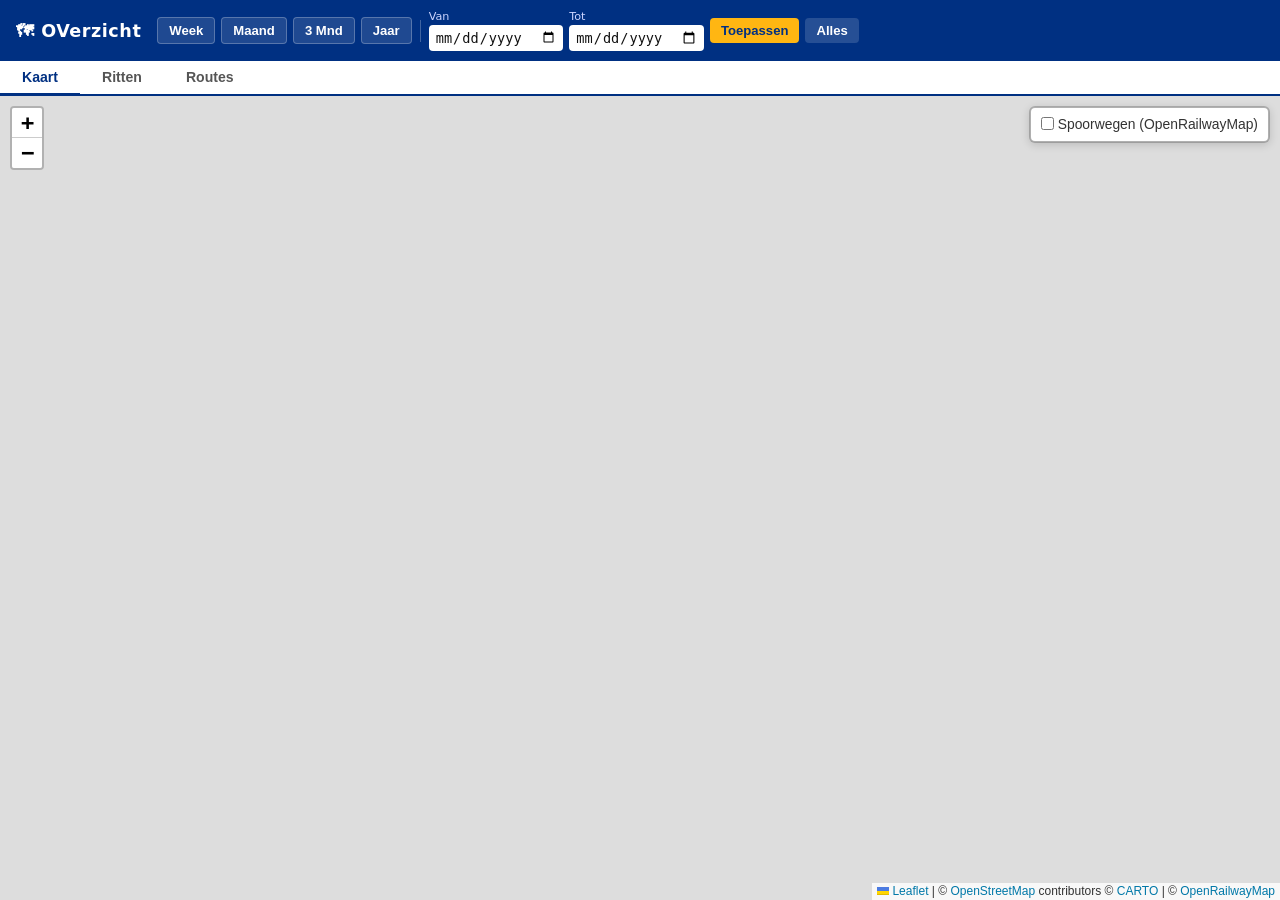
==== web_extension/dashboard/index.html @ b253cc57 "OVerzicht: OV-chipkaart travel-history visualiser Browser extension (Manifest V3, Firefox + Chrome) " ====
<!DOCTYPE html>
<html lang="nl">
<head>
  <meta charset="utf-8" />
  <meta name="viewport" content="width=device-width, initial-scale=1" />
  <title>OVerzicht</title>

  <!-- Leaflet — served from local lib/ to comply with MV3 CSP -->
  <link rel="stylesheet" href="../lib/leaflet.css" />
  <script src="../lib/leaflet.js"></script>

  <link rel="stylesheet" href="style.css" />
</head>
<body>
  <header>
    <h1>🗺 OVerzicht</h1>

    <div class="controls">
      <button class="btn-preset" data-days="7">Week</button>
      <button class="btn-preset" data-days="30">Maand</button>
      <button class="btn-preset" data-days="90">3 Mnd</button>
      <button class="btn-preset" data-days="365">Jaar</button>

      <span class="controls-sep"></span>

      <label>
        Van
        <input type="date" id="date-from" />
      </label>
      <label>
        Tot
        <input type="date" id="date-to" />
      </label>
      <button id="btn-apply">Toepassen</button>
      <button id="btn-reset">Alles</button>
    </div>

    <div class="stats" id="stats"></div>
  </header>

  <nav class="tabs">
    <button class="tab active" data-tab="map">Kaart</button>
    <button class="tab" data-tab="table">Ritten</button>
    <button class="tab" data-tab="debug">Routes</button>
  </nav>

  <div id="tab-map" class="tab-panel">
    <div id="map"></div>
  </div>

  <div id="tab-table" class="tab-panel hidden">
    <div class="table-wrap">
      <table id="trips-table">
        <thead>
          <tr>
            <th>Datum</th>
            <th>Vertrek</th>
            <th>Van</th>
            <th>Aankomst</th>
            <th>Naar</th>
            <th>Bedrag</th>
            <th>Product</th>
            <th>Vervoerder</th>
            <th>Kaart</th>
          </tr>
        </thead>
        <tbody id="trips-tbody"></tbody>
      </table>
    </div>
  </div>

  <div id="tab-debug" class="tab-panel hidden">
    <div class="table-wrap">
      <table id="debug-table">
        <colgroup>
          <col style="width:90px">   <!-- Datum -->
          <col style="width:58px">   <!-- Check-in -->
          <col style="width:58px">   <!-- Check-out -->
          <col style="width:140px">  <!-- Van -->
          <col style="width:140px">  <!-- Naar -->
          <col style="width:85px">   <!-- Vervoerder -->
          <col style="width:150px">  <!-- Product (CSV) -->
          <col style="width:130px">  <!-- Stop van -->
          <col style="width:130px">  <!-- Stop naar -->
          <col style="width:50px">   <!-- Pool -->
          <col style="width:80px">   <!-- Code -->
          <col style="width:70px">   <!-- Gefilterd -->
          <col style="width:110px">  <!-- GTFS vertrek -->
          <col style="width:210px">  <!-- Beste match -->
          <col style="width:80px">   <!-- Score -->
          <col style="width:62px">   <!-- Van idx -->
          <col style="width:62px">   <!-- Naar idx -->
          <col style="width:62px">   <!-- Punten -->
          <col style="width:110px">  <!-- Resultaat -->
        </colgroup>
        <thead>
          <tr>
            <th>Datum</th>
            <th>Check-in</th>
            <th>Check-out</th>
            <th>Van</th>
            <th>Naar</th>
            <th>Vervoerder</th>
            <th>Product (CSV)</th>
            <th>Stop van</th>
            <th>Stop naar</th>
            <th title="Aantal routes in pool voor filter">Pool</th>
            <th title="Geëxtraheerde lijncode (Intercity / Sprinter / 12 / …)">Code</th>
            <th title="Pool na code-filter">Gefilterd</th>
            <th title="Gevonden GTFS-vertrek (tijdstip + type)">GTFS vertrek</th>
            <th>Beste match</th>
            <th title="Kwaliteitsscore (lager = beter)">Score</th>
            <th title="Index van vertrekpunt in route-polyline">Van idx</th>
            <th title="Index van bestemmingspunt in route-polyline">Naar idx</th>
            <th title="Totaal aantal punten in route-polyline">Punten</th>
            <th>Resultaat</th>
          </tr>
        </thead>
        <tbody id="debug-tbody"></tbody>
      </table>
    </div>
  </div>

  <div id="no-data" class="hidden">
    <p>
      Nog geen reisdata. Ga naar
      <a href="https://www.ov-chipkaart.nl/nl/mijn-ov-chip/mijn-ov-reishistorie" target="_blank">
        Mijn reishistorie
      </a>
      en klik op de <strong>OVerzicht</strong>-knop.
    </p>
  </div>

  <script src="matching.js"></script>
  <script src="app.js"></script>
</body>
</html>
---- web_extension/lib/leaflet.css ----
/* required styles */

.leaflet-pane,
.leaflet-tile,
.leaflet-marker-icon,
.leaflet-marker-shadow,
.leaflet-tile-container,
.leaflet-pane > svg,
.leaflet-pane > canvas,
.leaflet-zoom-box,
.leaflet-image-layer,
.leaflet-layer {
	position: absolute;
	left: 0;
	top: 0;
	}
.leaflet-container {
	overflow: hidden;
	}
.leaflet-tile,
.leaflet-marker-icon,
.leaflet-marker-shadow {
	-webkit-user-select: none;
	   -moz-user-select: none;
	        user-select: none;
	  -webkit-user-drag: none;
	}
/* Prevents IE11 from highlighting tiles in blue */
.leaflet-tile::selection {
	background: transparent;
}
/* Safari renders non-retina tile on retina better with this, but Chrome is worse */
.leaflet-safari .leaflet-tile {
	image-rendering: -webkit-optimize-contrast;
	}
/* hack that prevents hw layers "stretching" when loading new tiles */
.leaflet-safari .leaflet-tile-container {
	width: 1600px;
	height: 1600px;
	-webkit-transform-origin: 0 0;
	}
.leaflet-marker-icon,
.leaflet-marker-shadow {
	display: block;
	}
/* .leaflet-container svg: reset svg max-width decleration shipped in Joomla! (joomla.org) 3.x */
/* .leaflet-container img: map is broken in FF if you have max-width: 100% on tiles */
.leaflet-container .leaflet-overlay-pane svg {
	max-width: none !important;
	max-height: none !important;
	}
.leaflet-container .leaflet-marker-pane img,
.leaflet-container .leaflet-shadow-pane img,
.leaflet-container .leaflet-tile-pane img,
.leaflet-container img.leaflet-image-layer,
.leaflet-container .leaflet-tile {
	max-width: none !important;
	max-height: none !important;
	width: auto;
	padding: 0;
	}

.leaflet-container img.leaflet-tile {
	/* See: https://bugs.chromium.org/p/chromium/issues/detail?id=600120 */
	mix-blend-mode: plus-lighter;
}

.leaflet-container.leaflet-touch-zoom {
	-ms-touch-action: pan-x pan-y;
	touch-action: pan-x pan-y;
	}
.leaflet-container.leaflet-touch-drag {
	-ms-touch-action: pinch-zoom;
	/* Fallback for FF which doesn't support pinch-zoom */
	touch-action: none;
	touch-action: pinch-zoom;
}
.leaflet-container.leaflet-touch-drag.leaflet-touch-zoom {
	-ms-touch-action: none;
	touch-action: none;
}
.leaflet-container {
	-webkit-tap-highlight-color: transparent;
}
.leaflet-container a {
	-webkit-tap-highlight-color: rgba(51, 181, 229, 0.4);
}
.leaflet-tile {
	filter: inherit;
	visibility: hidden;
	}
.leaflet-tile-loaded {
	visibility: inherit;
	}
.leaflet-zoom-box {
	width: 0;
	height: 0;
	-moz-box-sizing: border-box;
	     box-sizing: border-box;
	z-index: 800;
	}
/* workaround for https://bugzilla.mozilla.org/show_bug.cgi?id=888319 */
.leaflet-overlay-pane svg {
	-moz-user-select: none;
	}

.leaflet-pane         { z-index: 400; }

.leaflet-tile-pane    { z-index: 200; }
.leaflet-overlay-pane { z-index: 400; }
.leaflet-shadow-pane  { z-index: 500; }
.leaflet-marker-pane  { z-index: 600; }
.leaflet-tooltip-pane   { z-index: 650; }
.leaflet-popup-pane   { z-index: 700; }

.leaflet-map-pane canvas { z-index: 100; }
.leaflet-map-pane svg    { z-index: 200; }

.leaflet-vml-shape {
	width: 1px;
	height: 1px;
	}
.lvml {
	behavior: url(#default#VML);
	display: inline-block;
	position: absolute;
	}


/* control positioning */

.leaflet-control {
	position: relative;
	z-index: 800;
	pointer-events: visiblePainted; /* IE 9-10 doesn't have auto */
	pointer-events: auto;
	}
.leaflet-top,
.leaflet-bottom {
	position: absolute;
	z-index: 1000;
	pointer-events: none;
	}
.leaflet-top {
	top: 0;
	}
.leaflet-right {
	right: 0;
	}
.leaflet-bottom {
	bottom: 0;
	}
.leaflet-left {
	left: 0;
	}
.leaflet-control {
	float: left;
	clear: both;
	}
.leaflet-right .leaflet-control {
	float: right;
	}
.leaflet-top .leaflet-control {
	margin-top: 10px;
	}
.leaflet-bottom .leaflet-control {
	margin-bottom: 10px;
	}
.leaflet-left .leaflet-control {
	margin-left: 10px;
	}
.leaflet-right .leaflet-control {
	margin-right: 10px;
	}


/* zoom and fade animations */

.leaflet-fade-anim .leaflet-popup {
	opacity: 0;
	-webkit-transition: opacity 0.2s linear;
	   -moz-transition: opacity 0.2s linear;
	        transition: opacity 0.2s linear;
	}
.leaflet-fade-anim .leaflet-map-pane .leaflet-popup {
	opacity: 1;
	}
.leaflet-zoom-animated {
	-webkit-transform-origin: 0 0;
	    -ms-transform-origin: 0 0;
	        transform-origin: 0 0;
	}
svg.leaflet-zoom-animated {
	will-change: transform;
}

.leaflet-zoom-anim .leaflet-zoom-animated {
	-webkit-transition: -webkit-transform 0.25s cubic-bezier(0,0,0.25,1);
	   -moz-transition:    -moz-transform 0.25s cubic-bezier(0,0,0.25,1);
	        transition:         transform 0.25s cubic-bezier(0,0,0.25,1);
	}
.leaflet-zoom-anim .leaflet-tile,
.leaflet-pan-anim .leaflet-tile {
	-webkit-transition: none;
	   -moz-transition: none;
	        transition: none;
	}

.leaflet-zoom-anim .leaflet-zoom-hide {
	visibility: hidden;
	}


/* cursors */

.leaflet-interactive {
	cursor: pointer;
	}
.leaflet-grab {
	cursor: -webkit-grab;
	cursor:    -moz-grab;
	cursor:         grab;
	}
.leaflet-crosshair,
.leaflet-crosshair .leaflet-interactive {
	cursor: crosshair;
	}
.leaflet-popup-pane,
.leaflet-control {
	cursor: auto;
	}
.leaflet-dragging .leaflet-grab,
.leaflet-dragging .leaflet-grab .leaflet-interactive,
.leaflet-dragging .leaflet-marker-draggable {
	cursor: move;
	cursor: -webkit-grabbing;
	cursor:    -moz-grabbing;
	cursor:         grabbing;
	}

/* marker & overlays interactivity */
.leaflet-marker-icon,
.leaflet-marker-shadow,
.leaflet-image-layer,
.leaflet-pane > svg path,
.leaflet-tile-container {
	pointer-events: none;
	}

.leaflet-marker-icon.leaflet-interactive,
.leaflet-image-layer.leaflet-interactive,
.leaflet-pane > svg path.leaflet-interactive,
svg.leaflet-image-layer.leaflet-interactive path {
	pointer-events: visiblePainted; /* IE 9-10 doesn't have auto */
	pointer-events: auto;
	}

/* visual tweaks */

.leaflet-container {
	background: #ddd;
	outline-offset: 1px;
	}
.leaflet-container a {
	color: #0078A8;
	}
.leaflet-zoom-box {
	border: 2px dotted #38f;
	background: rgba(255,255,255,0.5);
	}


/* general typography */
.leaflet-container {
	font-family: "Helvetica Neue", Arial, Helvetica, sans-serif;
	font-size: 12px;
	font-size: 0.75rem;
	line-height: 1.5;
	}


/* general toolbar styles */

.leaflet-bar {
	box-shadow: 0 1px 5px rgba(0,0,0,0.65);
	border-radius: 4px;
	}
.leaflet-bar a {
	background-color: #fff;
	border-bottom: 1px solid #ccc;
	width: 26px;
	height: 26px;
	line-height: 26px;
	display: block;
	text-align: center;
	text-decoration: none;
	color: black;
	}
.leaflet-bar a,
.leaflet-control-layers-toggle {
	background-position: 50% 50%;
	background-repeat: no-repeat;
	display: block;
	}
.leaflet-bar a:hover,
.leaflet-bar a:focus {
	background-color: #f4f4f4;
	}
.leaflet-bar a:first-child {
	border-top-left-radius: 4px;
	border-top-right-radius: 4px;
	}
.leaflet-bar a:last-child {
	border-bottom-left-radius: 4px;
	border-bottom-right-radius: 4px;
	border-bottom: none;
	}
.leaflet-bar a.leaflet-disabled {
	cursor: default;
	background-color: #f4f4f4;
	color: #bbb;
	}

.leaflet-touch .leaflet-bar a {
	width: 30px;
	height: 30px;
	line-height: 30px;
	}
.leaflet-touch .leaflet-bar a:first-child {
	border-top-left-radius: 2px;
	border-top-right-radius: 2px;
	}
.leaflet-touch .leaflet-bar a:last-child {
	border-bottom-left-radius: 2px;
	border-bottom-right-radius: 2px;
	}

/* zoom control */

.leaflet-control-zoom-in,
.leaflet-control-zoom-out {
	font: bold 18px 'Lucida Console', Monaco, monospace;
	text-indent: 1px;
	}

.leaflet-touch .leaflet-control-zoom-in, .leaflet-touch .leaflet-control-zoom-out  {
	font-size: 22px;
	}


/* layers control */

.leaflet-control-layers {
	box-shadow: 0 1px 5px rgba(0,0,0,0.4);
	background: #fff;
	border-radius: 5px;
	}
.leaflet-control-layers-toggle {
	background-image: url(images/layers.png);
	width: 36px;
	height: 36px;
	}
.leaflet-retina .leaflet-control-layers-toggle {
	background-image: url(images/layers-2x.png);
	background-size: 26px 26px;
	}
.leaflet-touch .leaflet-control-layers-toggle {
	width: 44px;
	height: 44px;
	}
.leaflet-control-layers .leaflet-control-layers-list,
.leaflet-control-layers-expanded .leaflet-control-layers-toggle {
	display: none;
	}
.leaflet-control-layers-expanded .leaflet-control-layers-list {
	display: block;
	position: relative;
	}
.leaflet-control-layers-expanded {
	padding: 6px 10px 6px 6px;
	color: #333;
	background: #fff;
	}
.leaflet-control-layers-scrollbar {
	overflow-y: scroll;
	overflow-x: hidden;
	padding-right: 5px;
	}
.leaflet-control-layers-selector {
	margin-top: 2px;
	position: relative;
	top: 1px;
	}
.leaflet-control-layers label {
	display: block;
	font-size: 13px;
	font-size: 1.08333em;
	}
.leaflet-control-layers-separator {
	height: 0;
	border-top: 1px solid #ddd;
	margin: 5px -10px 5px -6px;
	}

/* Default icon URLs */
.leaflet-default-icon-path { /* used only in path-guessing heuristic, see L.Icon.Default */
	background-image: url(images/marker-icon.png);
	}


/* attribution and scale controls */

.leaflet-container .leaflet-control-attribution {
	background: #fff;
	background: rgba(255, 255, 255, 0.8);
	margin: 0;
	}
.leaflet-control-attribution,
.leaflet-control-scale-line {
	padding: 0 5px;
	color: #333;
	line-height: 1.4;
	}
.leaflet-control-attribution a {
	text-decoration: none;
	}
.leaflet-control-attribution a:hover,
.leaflet-control-attribution a:focus {
	text-decoration: underline;
	}
.leaflet-attribution-flag {
	display: inline !important;
	vertical-align: baseline !important;
	width: 1em;
	height: 0.6669em;
	}
.leaflet-left .leaflet-control-scale {
	margin-left: 5px;
	}
.leaflet-bottom .leaflet-control-scale {
	margin-bottom: 5px;
	}
.leaflet-control-scale-line {
	border: 2px solid #777;
	border-top: none;
	line-height: 1.1;
	padding: 2px 5px 1px;
	white-space: nowrap;
	-moz-box-sizing: border-box;
	     box-sizing: border-box;
	background: rgba(255, 255, 255, 0.8);
	text-shadow: 1px 1px #fff;
	}
.leaflet-control-scale-line:not(:first-child) {
	border-top: 2px solid #777;
	border-bottom: none;
	margin-top: -2px;
	}
.leaflet-control-scale-line:not(:first-child):not(:last-child) {
	border-bottom: 2px solid #777;
	}

.leaflet-touch .leaflet-control-attribution,
.leaflet-touch .leaflet-control-layers,
.leaflet-touch .leaflet-bar {
	box-shadow: none;
	}
.leaflet-touch .leaflet-control-layers,
.leaflet-touch .leaflet-bar {
	border: 2px solid rgba(0,0,0,0.2);
	background-clip: padding-box;
	}


/* popup */

.leaflet-popup {
	position: absolute;
	text-align: center;
	margin-bottom: 20px;
	}
.leaflet-popup-content-wrapper {
	padding: 1px;
	text-align: left;
	border-radius: 12px;
	}
.leaflet-popup-content {
	margin: 13px 24px 13px 20px;
	line-height: 1.3;
	font-size: 13px;
	font-size: 1.08333em;
	min-height: 1px;
	}
.leaflet-popup-content p {
	margin: 17px 0;
	margin: 1.3em 0;
	}
.leaflet-popup-tip-container {
	width: 40px;
	height: 20px;
	position: absolute;
	left: 50%;
	margin-top: -1px;
	margin-left: -20px;
	overflow: hidden;
	pointer-events: none;
	}
.leaflet-popup-tip {
	width: 17px;
	height: 17px;
	padding: 1px;

	margin: -10px auto 0;
	pointer-events: auto;

	-webkit-transform: rotate(45deg);
	   -moz-transform: rotate(45deg);
	    -ms-transform: rotate(45deg);
	        transform: rotate(45deg);
	}
.leaflet-popup-content-wrapper,
.leaflet-popup-tip {
	background: white;
	color: #333;
	box-shadow: 0 3px 14px rgba(0,0,0,0.4);
	}
.leaflet-container a.leaflet-popup-close-button {
	position: absolute;
	top: 0;
	right: 0;
	border: none;
	text-align: center;
	width: 24px;
	height: 24px;
	font: 16px/24px Tahoma, Verdana, sans-serif;
	color: #757575;
	text-decoration: none;
	background: transparent;
	}
.leaflet-container a.leaflet-popup-close-button:hover,
.leaflet-container a.leaflet-popup-close-button:focus {
	color: #585858;
	}
.leaflet-popup-scrolled {
	overflow: auto;
	}

.leaflet-oldie .leaflet-popup-content-wrapper {
	-ms-zoom: 1;
	}
.leaflet-oldie .leaflet-popup-tip {
	width: 24px;
	margin: 0 auto;

	-ms-filter: "progid:DXImageTransform.Microsoft.Matrix(M11=0.70710678, M12=0.70710678, M21=-0.70710678, M22=0.70710678)";
	filter: progid:DXImageTransform.Microsoft.Matrix(M11=0.70710678, M12=0.70710678, M21=-0.70710678, M22=0.70710678);
	}

.leaflet-oldie .leaflet-control-zoom,
.leaflet-oldie .leaflet-control-layers,
.leaflet-oldie .leaflet-popup-content-wrapper,
.leaflet-oldie .leaflet-popup-tip {
	border: 1px solid #999;
	}


/* div icon */

.leaflet-div-icon {
	background: #fff;
	border: 1px solid #666;
	}


/* Tooltip */
/* Base styles for the element that has a tooltip */
.leaflet-tooltip {
	position: absolute;
	padding: 6px;
	background-color: #fff;
	border: 1px solid #fff;
	border-radius: 3px;
	color: #222;
	white-space: nowrap;
	-webkit-user-select: none;
	-moz-user-select: none;
	-ms-user-select: none;
	user-select: none;
	pointer-events: none;
	box-shadow: 0 1px 3px rgba(0,0,0,0.4);
	}
.leaflet-tooltip.leaflet-interactive {
	cursor: pointer;
	pointer-events: auto;
	}
.leaflet-tooltip-top:before,
.leaflet-tooltip-bottom:before,
.leaflet-tooltip-left:before,
.leaflet-tooltip-right:before {
	position: absolute;
	pointer-events: none;
	border: 6px solid transparent;
	background: transparent;
	content: "";
	}

/* Directions */

.leaflet-tooltip-bottom {
	margin-top: 6px;
}
.leaflet-tooltip-top {
	margin-top: -6px;
}
.leaflet-tooltip-bottom:before,
.leaflet-tooltip-top:before {
	left: 50%;
	margin-left: -6px;
	}
.leaflet-tooltip-top:before {
	bottom: 0;
	margin-bottom: -12px;
	border-top-color: #fff;
	}
.leaflet-tooltip-bottom:before {
	top: 0;
	margin-top: -12px;
	margin-left: -6px;
	border-bottom-color: #fff;
	}
.leaflet-tooltip-left {
	margin-left: -6px;
}
.leaflet-tooltip-right {
	margin-left: 6px;
}
.leaflet-tooltip-left:before,
.leaflet-tooltip-right:before {
	top: 50%;
	margin-top: -6px;
	}
.leaflet-tooltip-left:before {
	right: 0;
	margin-right: -12px;
	border-left-color: #fff;
	}
.leaflet-tooltip-right:before {
	left: 0;
	margin-left: -12px;
	border-right-color: #fff;
	}

/* Printing */

@media print {
	/* Prevent printers from removing background-images of controls. */
	.leaflet-control {
		-webkit-print-color-adjust: exact;
		print-color-adjust: exact;
		}
	}
---- web_extension/dashboard/style.css ----
*, *::before, *::after { box-sizing: border-box; margin: 0; padding: 0; }

body {
  font-family: system-ui, sans-serif;
  display: flex;
  flex-direction: column;
  height: 100vh;
  background: #f0f4ff;
  color: #111;
}

/* ── Header ─────────────────────────────────────────────────────────────────── */

header {
  display: flex;
  align-items: center;
  gap: 16px;
  padding: 10px 16px;
  background: #003082;
  color: #fff;
  flex-shrink: 0;
  flex-wrap: wrap;
}

header h1 {
  font-size: 1.1rem;
  font-weight: 700;
  letter-spacing: 0.03em;
}

.controls {
  display: flex;
  align-items: center;
  gap: 6px;
  flex-wrap: wrap;
}

.controls-sep {
  width: 1px;
  height: 22px;
  background: rgba(255,255,255,0.25);
  margin: 0 2px;
}

.controls label {
  display: flex;
  flex-direction: column;
  font-size: 0.7rem;
  color: #ccd5ff;
  gap: 2px;
}

.controls input[type="date"] {
  padding: 4px 6px;
  border: none;
  border-radius: 4px;
  font-size: 0.85rem;
  background: #fff;
  color: #111;
}

.controls button {
  padding: 5px 11px;
  border: none;
  border-radius: 4px;
  font-size: 0.82rem;
  cursor: pointer;
  font-weight: 600;
}

.btn-preset {
  background: rgba(255,255,255,0.12);
  color: #fff;
  border: 1px solid rgba(255,255,255,0.25) !important;
}

.btn-preset:hover,
.btn-preset.active {
  background: rgba(255,255,255,0.25);
}

#btn-apply { background: #ffb612; color: #003082; }
#btn-reset  { background: rgba(255,255,255,0.15); color: #fff; }

.stats {
  margin-left: auto;
  font-size: 0.8rem;
  text-align: right;
  line-height: 1.6;
  color: #ccd5ff;
}

.stats strong { color: #fff; }

/* ── Tabs ───────────────────────────────────────────────────────────────────── */

.tabs {
  display: flex;
  background: #fff;
  border-bottom: 2px solid #003082;
  flex-shrink: 0;
}

.tab {
  padding: 8px 22px;
  border: none;
  background: none;
  font-size: 0.88rem;
  font-weight: 600;
  color: #555;
  cursor: pointer;
  border-bottom: 3px solid transparent;
  margin-bottom: -2px;
}

.tab:hover { color: #003082; }

.tab.active {
  color: #003082;
  border-bottom-color: #003082;
}

/* ── Tab panels ─────────────────────────────────────────────────────────────── */

.tab-panel {
  flex: 1;
  min-height: 0;
  display: flex;
  flex-direction: column;
}

#map {
  flex: 1;
  min-height: 0;
}

/* ── Trips table ────────────────────────────────────────────────────────────── */

.table-wrap {
  flex: 1;
  overflow: auto;
}

#trips-table {
  width: 100%;
  border-collapse: collapse;
  font-size: 0.82rem;
}

#trips-table thead {
  position: sticky;
  top: 0;
  background: #003082;
  color: #fff;
  z-index: 1;
}

#trips-table th {
  padding: 8px 12px;
  text-align: left;
  font-weight: 600;
  white-space: nowrap;
}

#trips-table td {
  padding: 6px 12px;
  border-bottom: 1px solid #e0e6f5;
  white-space: nowrap;
}

#trips-table tbody tr:hover { background: #eef2ff; }

#trips-table tbody tr:nth-child(even) { background: #f7f9ff; }
#trips-table tbody tr:nth-child(even):hover { background: #eef2ff; }

.amount-debit  { color: #c0392b; font-weight: 600; }
.amount-credit { color: #27ae60; font-weight: 600; }

.operator-dot {
  display: inline-block;
  width: 8px;
  height: 8px;
  border-radius: 50%;
  margin-right: 5px;
  vertical-align: middle;
}

/* ── Debug / Routes table ────────────────────────────────────────────────────── */

#debug-table {
  table-layout: fixed;
  min-width: 1455px;   /* sum of default <col> widths; table scrolls horizontally below this */
  border-collapse: collapse;
  font-size: 0.78rem;
}

#debug-table thead {
  position: sticky;
  top: 0;
  background: #003082;
  color: #fff;
  z-index: 1;
}

#debug-table th {
  padding: 7px 10px;
  text-align: left;
  font-weight: 600;
  white-space: nowrap;
  overflow: hidden;
  text-overflow: ellipsis;
  resize: horizontal;       /* drag right edge to widen any column */
  box-sizing: border-box;
}

#debug-table td {
  padding: 5px 10px;
  border-bottom: 1px solid #e0e6f5;
  white-space: nowrap;
  overflow: hidden;
  text-overflow: ellipsis;
  vertical-align: middle;
  box-sizing: border-box;
}

#debug-table tbody tr:hover { background: #eef2ff; }
#debug-table tbody tr:nth-child(even) { background: #f7f9ff; }
#debug-table tbody tr:nth-child(even):hover { background: #eef2ff; }

.dbg-product { color: #555; }
.dbg-match   { color: #333; }
.dbg-num     { text-align: right; font-variant-numeric: tabular-nums; }

.dbg-ok-dot  { color: #27ae60; font-weight: 700; }
.dbg-err-dot { color: #c0392b; font-weight: 700; }

.dbg-badge {
  display: inline-block;
  padding: 2px 7px;
  border-radius: 10px;
  font-size: 0.72rem;
  font-weight: 600;
}
.dbg-ok   { background: #d4efdf; color: #1a6b3a; }
.dbg-warn { background: #fdebd0; color: #935800; }
.dbg-err  { background: #fadbd8; color: #922b21; }

/* ── No-data overlay ────────────────────────────────────────────────────────── */

#no-data {
  position: absolute;
  top: 50%;
  left: 50%;
  transform: translate(-50%, -50%);
  background: #fff;
  border-radius: 8px;
  padding: 24px 32px;
  box-shadow: 0 4px 24px rgba(0,0,0,0.15);
  text-align: center;
  max-width: 420px;
  line-height: 1.6;
}

#no-data a { color: #003082; font-weight: 600; }

.hidden { display: none !important; }

/* ── Leaflet overrides ───────────────────────────────────────────────────────── */

.leaflet-popup-content {
  font-size: 0.82rem;
  line-height: 1.5;
}

.leaflet-control-layers {
  border-radius: 6px !important;
  box-shadow: 0 2px 8px rgba(0,0,0,0.15) !important;
  font-size: 0.8rem !important;
}

.leaflet-control-layers-expanded { padding: 6px 10px !important; }

/* ── Legend ─────────────────────────────────────────────────────────────────── */

#legend {
  position: absolute;
  bottom: 28px;
  right: 10px;
  z-index: 1000;
  background: rgba(255,255,255,0.92);
  border-radius: 6px;
  padding: 8px 12px;
  font-size: 0.75rem;
  box-shadow: 0 2px 8px rgba(0,0,0,0.15);
  line-height: 1.8;
}

#legend .dot {
  display: inline-block;
  width: 12px;
  height: 4px;
  border-radius: 2px;
  margin-right: 5px;
  vertical-align: middle;
}
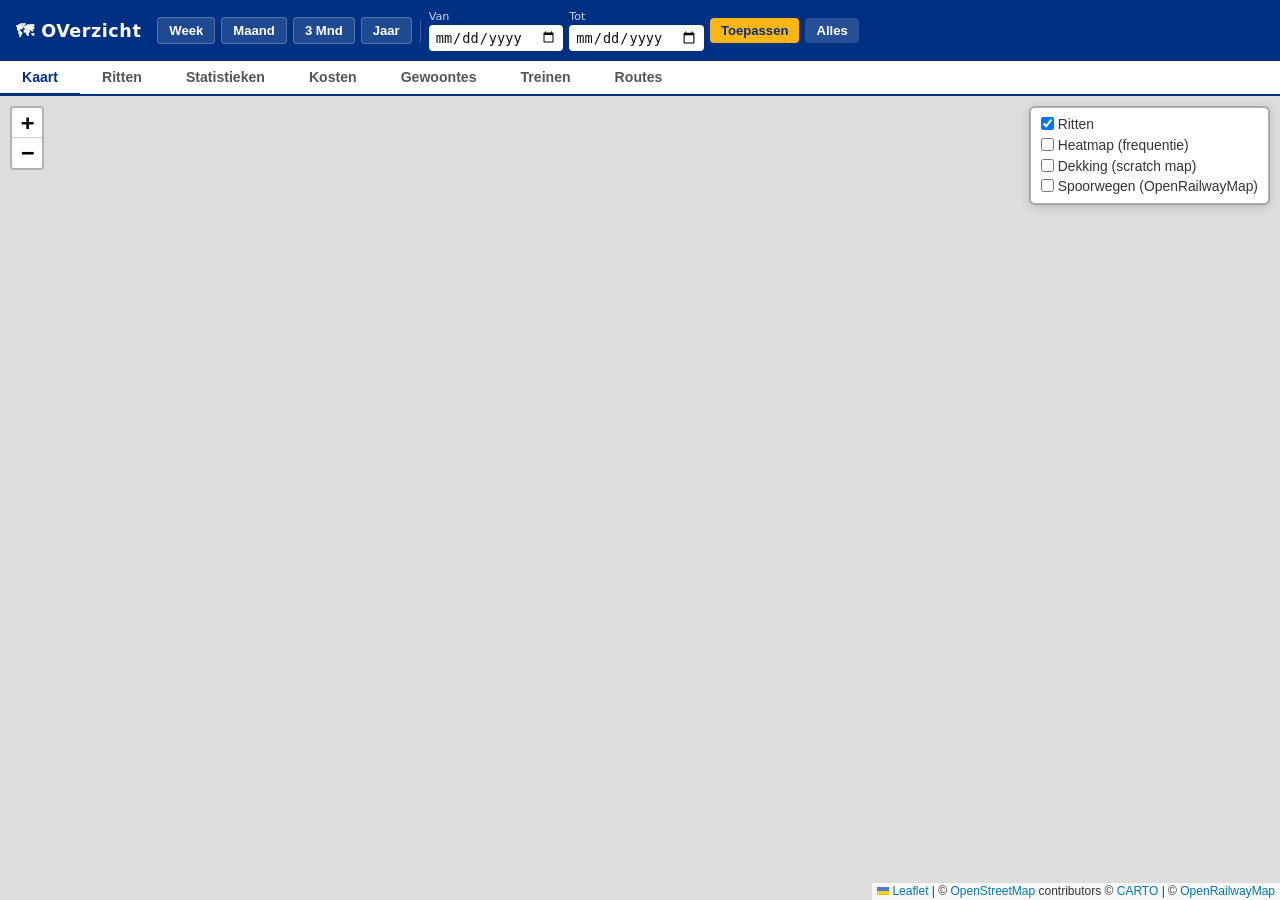
==== commit 8f3e1fbc: "Dashboard: statistics tabs, heatmap + coverage overlays, animated timeline - Statistieken / Kosten /" ====
--- a/web_extension/dashboard/index.html
+++ b/web_extension/dashboard/index.html
@@ -41,11 +41,40 @@
   <nav class="tabs">
     <button class="tab active" data-tab="map">Kaart</button>
     <button class="tab" data-tab="table">Ritten</button>
+    <button class="tab" data-tab="stats">Statistieken</button>
+    <button class="tab" data-tab="costs">Kosten</button>
+    <button class="tab" data-tab="habits">Gewoontes</button>
+    <button class="tab" data-tab="trains">Treinen</button>
     <button class="tab" data-tab="debug">Routes</button>
   </nav>
 
   <div id="tab-map" class="tab-panel">
     <div id="map"></div>
+
+    <div id="timeline" class="hidden">
+      <div class="tl-controls">
+        <button id="tl-play" title="Tijdvenster over de periode afspelen">▶</button>
+        <div class="tl-window-btns">
+          <button class="tl-win active" data-days="7">Week</button>
+          <button class="tl-win" data-days="30">Maand</button>
+        </div>
+        <label class="tl-speed" title="Afspeelsnelheid">
+          Snelheid
+          <select id="tl-speed">
+            <option value="360">0,5×</option>
+            <option value="180" selected>1×</option>
+            <option value="90">2×</option>
+            <option value="45">4×</option>
+          </select>
+        </label>
+        <span id="tl-label">Hele periode</span>
+        <button id="tl-reset" title="Toon alle ritten">✕</button>
+      </div>
+      <div id="tl-graph" title="Klik of sleep om het tijdvenster te verplaatsen">
+        <svg id="tl-svg" preserveAspectRatio="none"></svg>
+        <div id="tl-window" class="hidden"></div>
+      </div>
+    </div>
   </div>
 
   <div id="tab-table" class="tab-panel hidden">
@@ -67,6 +96,22 @@
         <tbody id="trips-tbody"></tbody>
       </table>
     </div>
+  </div>
+
+  <div id="tab-stats" class="tab-panel hidden">
+    <div class="stats-wrap" id="stats-totals"></div>
+  </div>
+
+  <div id="tab-costs" class="tab-panel hidden">
+    <div class="stats-wrap" id="stats-costs"></div>
+  </div>
+
+  <div id="tab-habits" class="tab-panel hidden">
+    <div class="stats-wrap" id="stats-habits"></div>
+  </div>
+
+  <div id="tab-trains" class="tab-panel hidden">
+    <div class="stats-wrap" id="stats-trains"></div>
   </div>
 
   <div id="tab-debug" class="tab-panel hidden">
@@ -132,6 +177,7 @@
   </div>
 
   <script src="matching.js"></script>
+  <script src="stats.js"></script>
   <script src="app.js"></script>
 </body>
 </html>
--- a/web_extension/dashboard/style.css
+++ b/web_extension/dashboard/style.css
@@ -129,9 +129,145 @@
   flex-direction: column;
 }
 
+#tab-map { position: relative; }
+
 #map {
   flex: 1;
   min-height: 0;
+}
+
+/* ── Timeline bar ───────────────────────────────────────────────────────────── */
+
+#timeline {
+  flex-shrink: 0; /* sits in flow below the map, full window width */
+  display: flex;
+  flex-direction: column;
+  gap: 6px;
+  background: #fff;
+  border-top: 1px solid #d6deef;
+  padding: 8px 14px 10px;
+  box-shadow: 0 -2px 10px rgba(0,0,0,0.08);
+}
+
+.tl-controls {
+  display: flex;
+  align-items: center;
+  gap: 10px;
+}
+
+#tl-play {
+  border: none;
+  background: #003082;
+  color: #fff;
+  border-radius: 50%;
+  width: 30px;
+  height: 30px;
+  font-size: 0.8rem;
+  cursor: pointer;
+  flex-shrink: 0;
+}
+
+#tl-play:hover { background: #00459e; }
+
+.tl-window-btns {
+  display: flex;
+  gap: 4px;
+  flex-shrink: 0;
+}
+
+.tl-win {
+  border: 1px solid #c5cfe8;
+  background: #fff;
+  color: #003082;
+  border-radius: 4px;
+  padding: 3px 9px;
+  font-size: 0.74rem;
+  font-weight: 600;
+  cursor: pointer;
+}
+
+.tl-win.active {
+  background: #003082;
+  border-color: #003082;
+  color: #fff;
+}
+
+.tl-speed {
+  display: flex;
+  align-items: center;
+  gap: 5px;
+  font-size: 0.74rem;
+  color: #555;
+}
+
+#tl-speed {
+  font-size: 0.74rem;
+  font-weight: 600;
+  color: #003082;
+  background: #fff;
+  border: 1px solid #c5cfe8;
+  border-radius: 4px;
+  padding: 2px 4px;
+  cursor: pointer;
+}
+
+#tl-label {
+  margin-left: auto;
+  font-size: 0.75rem;
+  color: #333;
+  font-variant-numeric: tabular-nums;
+  white-space: nowrap;
+  text-align: right;
+}
+
+/* Intensity graph with the draggable period window on top */
+#tl-graph {
+  position: relative;
+  width: 100%;
+  height: 46px;
+  background: #f4f7ff;
+  border-radius: 4px;
+  cursor: pointer;
+  touch-action: none; /* pointer-event dragging */
+}
+
+#tl-svg {
+  display: block;
+  width: 100%;
+  height: 100%;
+}
+
+#tl-window {
+  position: absolute;
+  top: 0;
+  bottom: 0;
+  min-width: 6px;
+  background: rgba(255,182,18,0.30);
+  border-left: 2px solid #ffb612;
+  border-right: 2px solid #ffb612;
+  border-radius: 3px;
+  cursor: grab;
+}
+
+#tl-window:active { cursor: grabbing; }
+
+#tl-reset {
+  border: none;
+  background: #e0e6f5;
+  color: #333;
+  border-radius: 50%;
+  width: 22px;
+  height: 22px;
+  font-size: 0.68rem;
+  cursor: pointer;
+  flex-shrink: 0;
+}
+
+#tl-reset:hover { background: #c5cfe8; }
+
+/* Trips fade in/out when the timeline window moves across them */
+.leaflet-overlay-pane path {
+  transition: stroke-opacity 0.45s ease, fill-opacity 0.45s ease;
 }
 
 /* ── Trips table ────────────────────────────────────────────────────────────── */
@@ -245,6 +381,172 @@
 .dbg-warn { background: #fdebd0; color: #935800; }
 .dbg-err  { background: #fadbd8; color: #922b21; }
 
+/* ── Statistics tabs (Statistieken / Kosten / Gewoontes) ────────────────────── */
+
+.stats-wrap {
+  flex: 1;
+  overflow: auto;
+  padding: 18px 22px 32px;
+}
+
+.stat-cards {
+  display: flex;
+  gap: 14px;
+  flex-wrap: wrap;
+}
+
+.stat-card {
+  background: #fff;
+  border-radius: 8px;
+  padding: 14px 18px;
+  min-width: 180px;
+  box-shadow: 0 1px 4px rgba(0,0,0,0.08);
+}
+
+.stat-value {
+  font-size: 1.5rem;
+  font-weight: 700;
+  color: #003082;
+  font-variant-numeric: tabular-nums;
+}
+
+.stat-label {
+  font-size: 0.78rem;
+  font-weight: 600;
+  color: #555;
+  margin-top: 2px;
+}
+
+.stat-sub {
+  font-size: 0.72rem;
+  color: #888;
+  margin-top: 4px;
+}
+
+.stats-section { margin-top: 26px; }
+
+.stats-section h2 {
+  font-size: 0.95rem;
+  color: #003082;
+  margin-bottom: 10px;
+}
+
+.stats-note {
+  font-size: 0.72rem;
+  color: #888;
+  margin-top: 6px;
+}
+
+.stats-headline {
+  font-size: 0.9rem;
+  font-weight: 600;
+  color: #003082;
+  margin-bottom: 10px;
+}
+
+.stats-table {
+  border-collapse: collapse;
+  font-size: 0.82rem;
+  background: #fff;
+  box-shadow: 0 1px 4px rgba(0,0,0,0.08);
+  border-radius: 8px;
+  overflow: hidden;
+}
+
+.stats-table th {
+  padding: 7px 14px;
+  text-align: left;
+  font-weight: 600;
+  white-space: nowrap;
+  background: #003082;
+  color: #fff;
+}
+
+.stats-table td {
+  padding: 6px 14px;
+  border-bottom: 1px solid #e0e6f5;
+  white-space: nowrap;
+}
+
+.stats-table tbody tr:last-child td { border-bottom: none; }
+.stats-table tbody tr:nth-child(even) { background: #f7f9ff; }
+
+.stats-table .num,
+.stats-table th.num {
+  text-align: right;
+  font-variant-numeric: tabular-nums;
+}
+
+.bar-chart {
+  background: #fff;
+  border-radius: 8px;
+  padding: 12px 16px;
+  box-shadow: 0 1px 4px rgba(0,0,0,0.08);
+  max-width: 720px;
+}
+
+.bar-row {
+  display: grid;
+  grid-template-columns: 88px 1fr 170px;
+  align-items: center;
+  gap: 10px;
+  padding: 3px 0;
+  font-size: 0.78rem;
+}
+
+.bar-label { color: #555; white-space: nowrap; }
+
+.bar-track {
+  background: #eef2ff;
+  border-radius: 4px;
+  height: 14px;
+  overflow: hidden;
+}
+
+.bar-fill {
+  display: block;
+  height: 100%;
+  background: #003082;
+  border-radius: 4px;
+}
+
+.bar-value {
+  font-variant-numeric: tabular-nums;
+  white-space: nowrap;
+}
+
+.bar-value em {
+  color: #888;
+  font-style: normal;
+  font-size: 0.72rem;
+}
+
+/* Punch card: 1 label column + 24 hour columns, 1 header row + 7 day rows */
+.punchcard {
+  display: inline-grid;
+  grid-template-columns: 36px repeat(24, 20px);
+  gap: 3px;
+  background: #fff;
+  border-radius: 8px;
+  padding: 14px 16px;
+  box-shadow: 0 1px 4px rgba(0,0,0,0.08);
+}
+
+.pc-hour, .pc-day {
+  font-size: 0.68rem;
+  color: #888;
+  align-self: center;
+}
+
+.pc-hour { text-align: left; }
+
+.pc-cell {
+  width: 20px;
+  height: 20px;
+  border-radius: 4px;
+  background: #eef2ff;
+}
+
 /* ── No-data overlay ────────────────────────────────────────────────────────── */
 
 #no-data {
@@ -284,7 +586,7 @@
 
 #legend {
   position: absolute;
-  bottom: 28px;
+  bottom: 122px; /* clear of the full-width timeline bar */
   right: 10px;
   z-index: 1000;
   background: rgba(255,255,255,0.92);
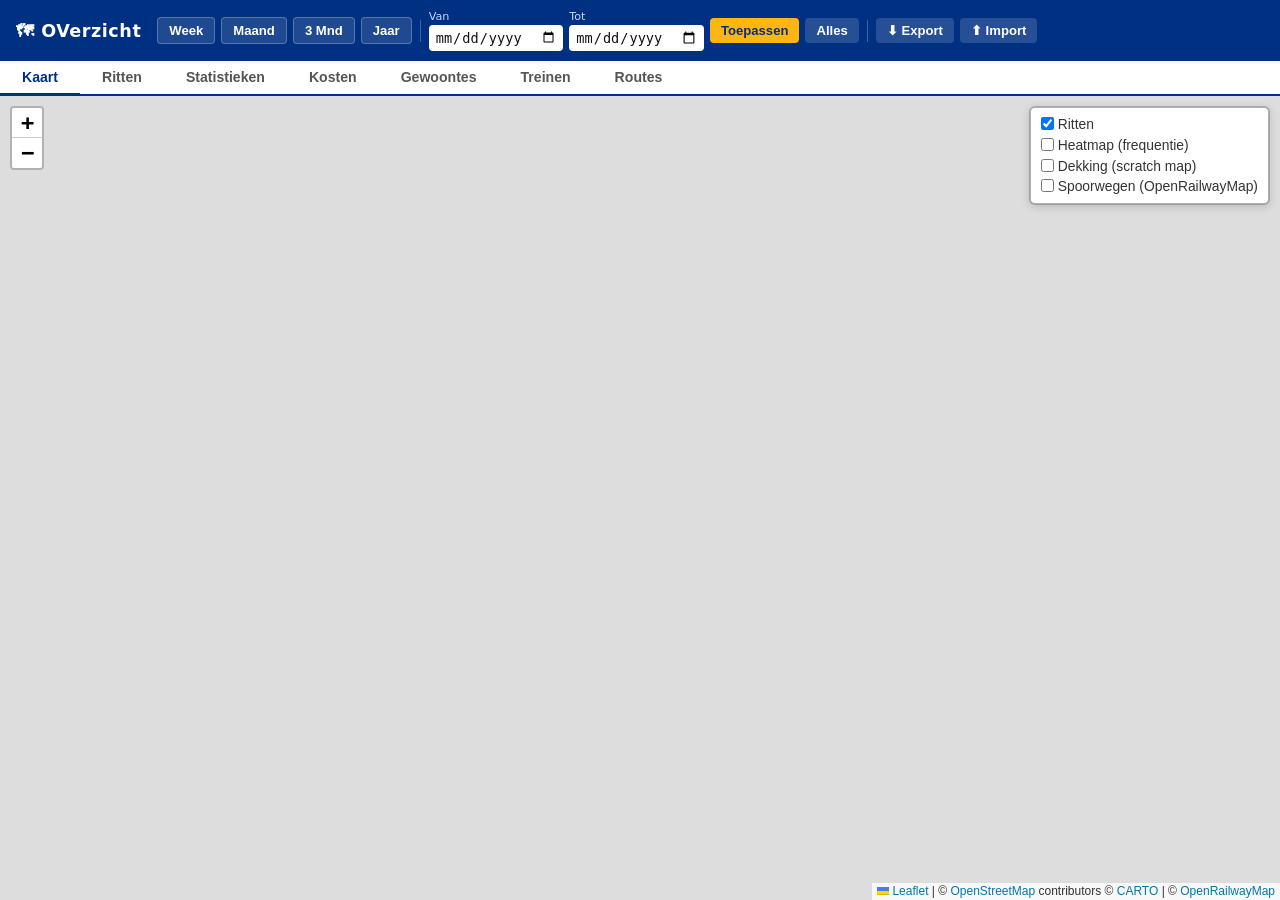
==== commit 90abf27c: "Scrape up to 5 years of history + JSON export/import back-up - content_script.js fetches newest-firs" ====
--- a/web_extension/dashboard/index.html
+++ b/web_extension/dashboard/index.html
@@ -33,6 +33,12 @@
       </label>
       <button id="btn-apply">Toepassen</button>
       <button id="btn-reset">Alles</button>
+
+      <span class="controls-sep"></span>
+
+      <button id="btn-export" title="Download alle opgehaalde reisdata als JSON-bestand (back-up)">⬇ Export</button>
+      <button id="btn-import" title="Laad een eerder geëxporteerd JSON-bestand (vervangt de huidige data)">⬆ Import</button>
+      <input type="file" id="import-file" accept=".json,application/json" class="hidden" />
     </div>
 
     <div class="stats" id="stats"></div>
--- a/web_extension/dashboard/style.css
+++ b/web_extension/dashboard/style.css
@@ -80,7 +80,7 @@
 }
 
 #btn-apply { background: #ffb612; color: #003082; }
-#btn-reset  { background: rgba(255,255,255,0.15); color: #fff; }
+#btn-reset, #btn-export, #btn-import { background: rgba(255,255,255,0.15); color: #fff; }
 
 .stats {
   margin-left: auto;
